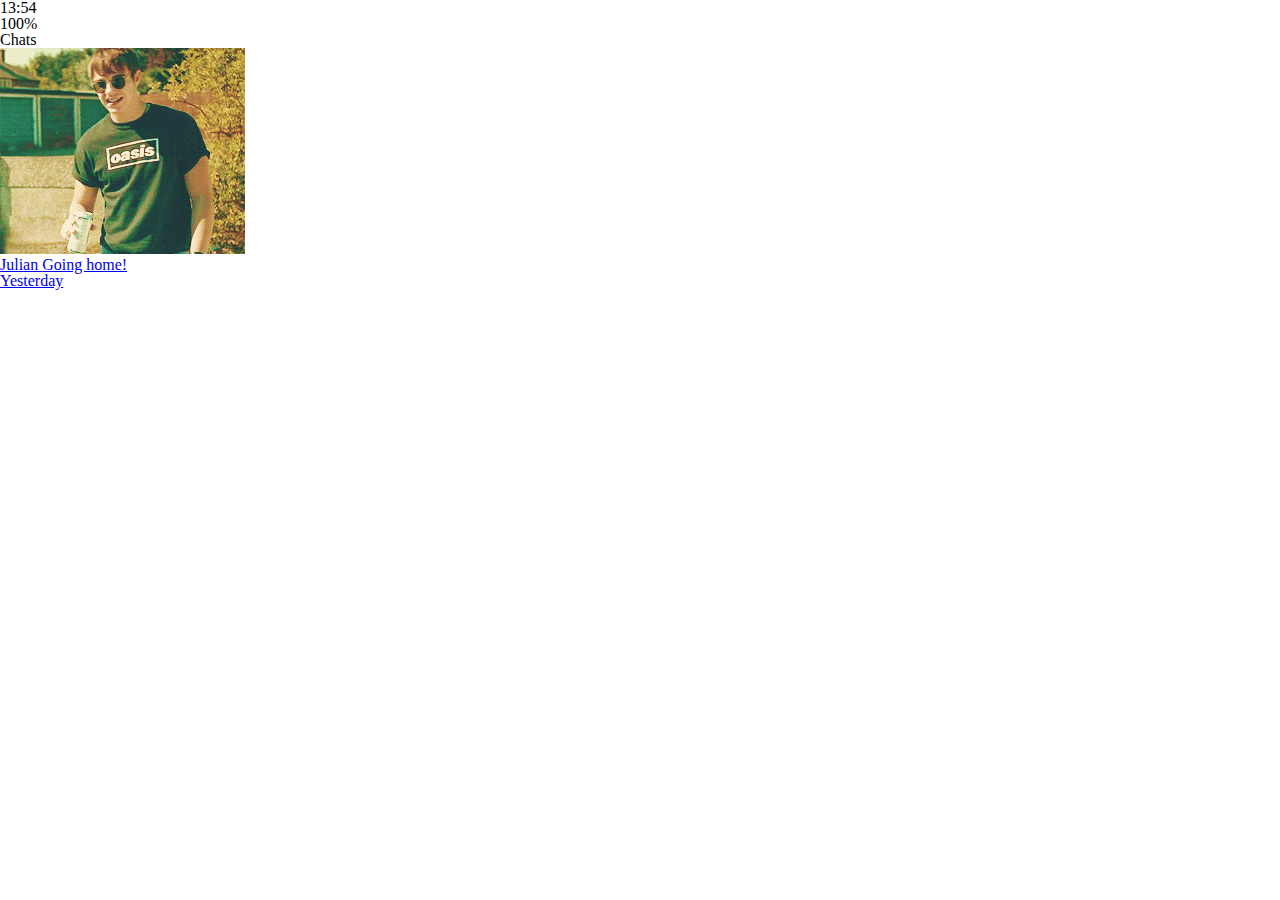
==== index.html @ a8ed4ecb "html" ====
<!DOCTYPE html>
<html lang="en">
<head>
    <meta charset="UTF-8">
    <meta name="viewport" content="width=device-width, initial-scale=1.0">
    <meta http-equiv="X-UA-Compatible" content="ie=edge">
    <link rel="stylesheet" href="https://use.fontawesome.com/releases/v5.8.1/css/all.css" integrity="sha384-50oBUHEmvpQ+1lW4y57PTFmhCaXp0ML5d60M1M7uH2+nqUivzIebhndOJK28anvf" crossorigin="anonymous">
    <link rel="stylesheet" href="css/styles.css" />
    <title>Chats | Kakao Clone</title>
</head>
<body>
    <div class="status-bar">
        <div class="status-bar__column">
          <span class="status-bar__clock">13:54 </span>
        </div>
        <div class="status-bar__column">
          <i class="fas fa-clock"></i>
          <i class="fas fa-volume-mute"></i>
          <i class="fas fa-wifi"></i>
          <span class="status-bar__battery-level">100%</span>
          <i class="fas fa-battery-full"></i>
        </div>
      </div>
    <header class="header">
        <div class="header__header-column">
          <h1 class="header__title">Chats</h1>
        </div>
        <div class="header__header-column">
          <span class="header__icon">
            <i class="fas fa-search"></i>
          </span>
          <span class="header__icon">
            <i class="far fa-comment"></i>
          </span>
          <span class="header__icon">
            <i class="fas fa-cog"></i>
          </span>
        </div>
     </header>  
     <main class="chats">
        <ul class="chats__list">
          <li class="chats__chat chat">
          <a href="chat.html">
            <div class="chat__column">
                <img class="chat__avatar g-avatar" src="images/avatar.gif" />
              <div class="chat__content">
                <span class="chat__username">
                  Julian
                </span>
                <span class="chat__preview">Going home!</span>
              </div>
            </div>
            <div class="chat__column">
              <span class="chat__timestamp">Yesterday</span>
            </div>
          </a>
          </li>
        </ul>
      </main>
     <nav class="nav">
        <ul class="nav__list">
          <li class="nav__list-item">
            <a href="friends.html" class="nav__list-link">
              <i class="far fa-user"></i
            ></a>
          </li>
          <li class="nav__list-item">
            <a href="index.html" class="nav__list-link">
              <i class="fas fa-comment"></i>
            </a>
          </li>
          <li class="nav__list-item">
            <a href="find.html" class="nav__list-link">
              <i class="fas fa-search"></i>
            </a>
          </li>
          <li class="nav__list-item">
            <a href="more.html" class="nav__list-link">
              <i class="fas fa-ellipsis-h"></i>
            </a>
          </li>
        </ul>
      </nav>
</body>
</html>
---- css/styles.css ----
@import "reset.css";
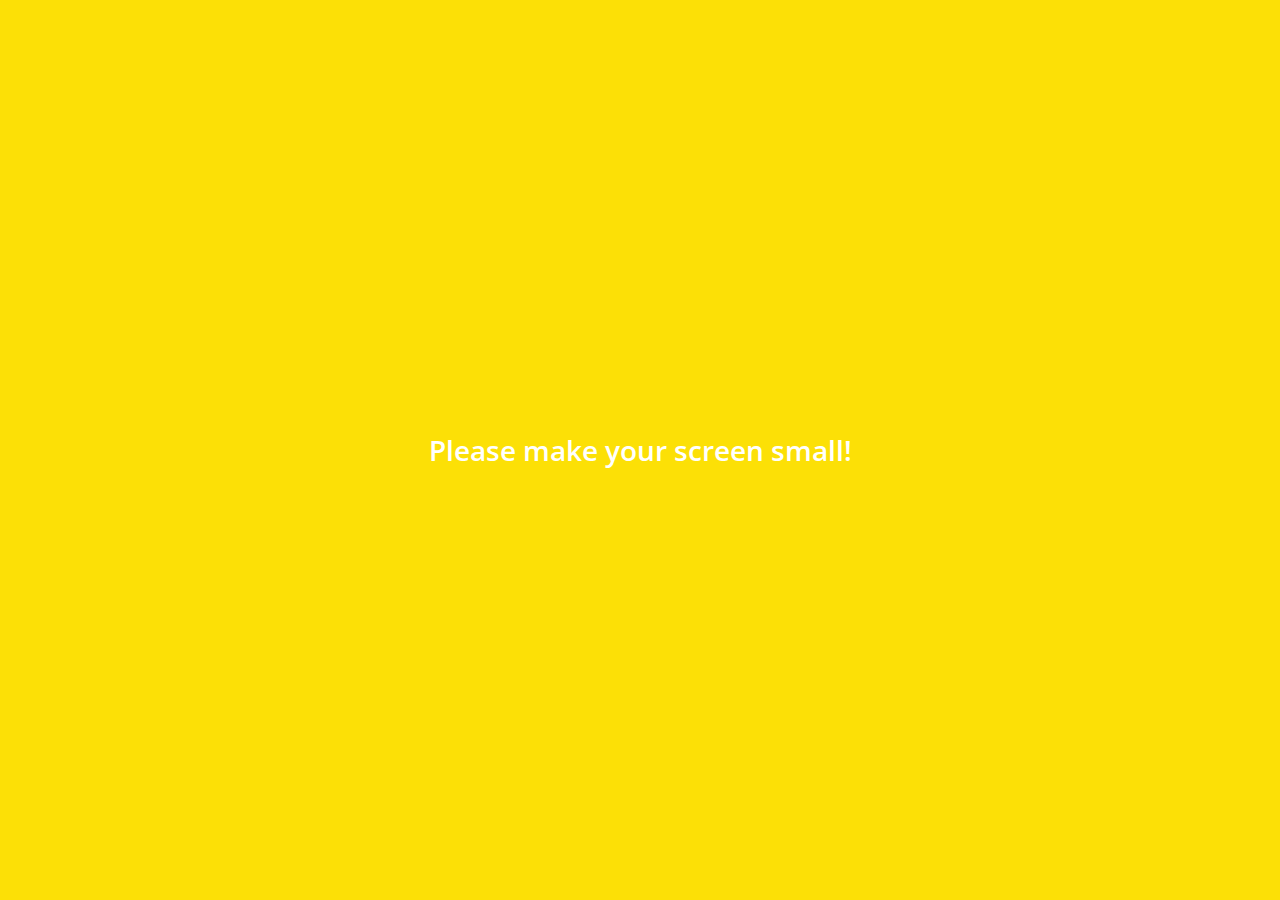
==== commit a479128b: "CSS + Animation" ====
--- a/index.html
+++ b/index.html
@@ -33,7 +33,9 @@
             <i class="far fa-comment"></i>
           </span>
           <span class="header__icon">
-            <i class="fas fa-cog"></i>
+              <a href="settings.html">
+                  <i class="fas fa-cog"></i>
+                </a>
           </span>
         </div>
      </header>  
@@ -41,19 +43,27 @@
         <ul class="chats__list">
           <li class="chats__chat chat">
           <a href="chat.html">
-            <div class="chat__column">
-                <img class="chat__avatar g-avatar" src="images/avatar.gif" />
-              <div class="chat__content">
-                <span class="chat__username">
-                  Julian
-                </span>
-                <span class="chat__preview">Going home!</span>
-              </div>
-            </div>
-            <div class="chat__column">
-              <span class="chat__timestamp">Yesterday</span>
-            </div>
-          </a>
+              <div class="chats__chat friend friend--lg">
+                  <div class="friend__column">
+                    <img src="images/avatar.gif" class="m-avatar friend__avatar" />
+                    <div class="friend__content">
+                      <span class="friend__name">
+                        Bestie
+                      </span>
+                      <span class="friend__bottom-text">
+                        Miss you too!
+                      </span>
+                    </div>
+                  </div>
+                  <div class="friend__column">
+                    <div class="friend__now-listening">
+                       <span class="chat__timestamp">
+                            May 8
+                       </span>
+                    </div>
+                  </div>
+               </div>
+            </a>
           </li>
         </ul>
       </main>
@@ -66,6 +76,7 @@
           </li>
           <li class="nav__list-item">
             <a href="index.html" class="nav__list-link">
+              <div class="nav__badge">8</div>
               <i class="fas fa-comment"></i>
             </a>
           </li>
@@ -81,5 +92,8 @@
           </li>
         </ul>
       </nav>
-</body>
+      <div class="bigScreen">
+          <span class="bigScreen__text">Please make your screen small!</span>
+        </div>
+    </body>
 </html>--- a/css/styles.css
+++ b/css/styles.css
@@ -1 +1,46 @@
-@import "reset.css";+@import url("https://fonts.googleapis.com/css?family=Open+Sans:400,600");
+@import url("https://fonts.googleapis.com/css?family=Open+Sans:300:400,600");
+@import "reset.css";
+@import "status-bar.css";
+@import "header.css";
+@import "nav-bar.css";
+@import "friend.css";
+@import "friends.css";
+@import "find.css";
+@import "more.css";
+@import "settings.css";
+@import "chat.css";
+@import "mobile.css";
+
+* {
+    box-sizing: border-box;
+  }
+  
+body {
+  background-color: white;
+  padding: 10px 20px;
+  color: #020202;
+  font-family: "Open Sans", -apple-system, BlinkMacSystemFont, "Segoe UI",
+    Roboto, Oxygen, Ubuntu, Cantarell, "Helvetica Neue", sans-serif;
+}
+
+a {
+    color: inherit;
+    text-decoration: none;
+  }
+
+  
+@keyframes fadeIn {
+  from {
+    opacity: 0;
+    transform: translateY(50px);
+  }
+  to {
+    opacity: 1;
+    transform: none;
+  }
+}
+
+main {
+  animation: fadeIn 0.5s ease-in-out;
+}